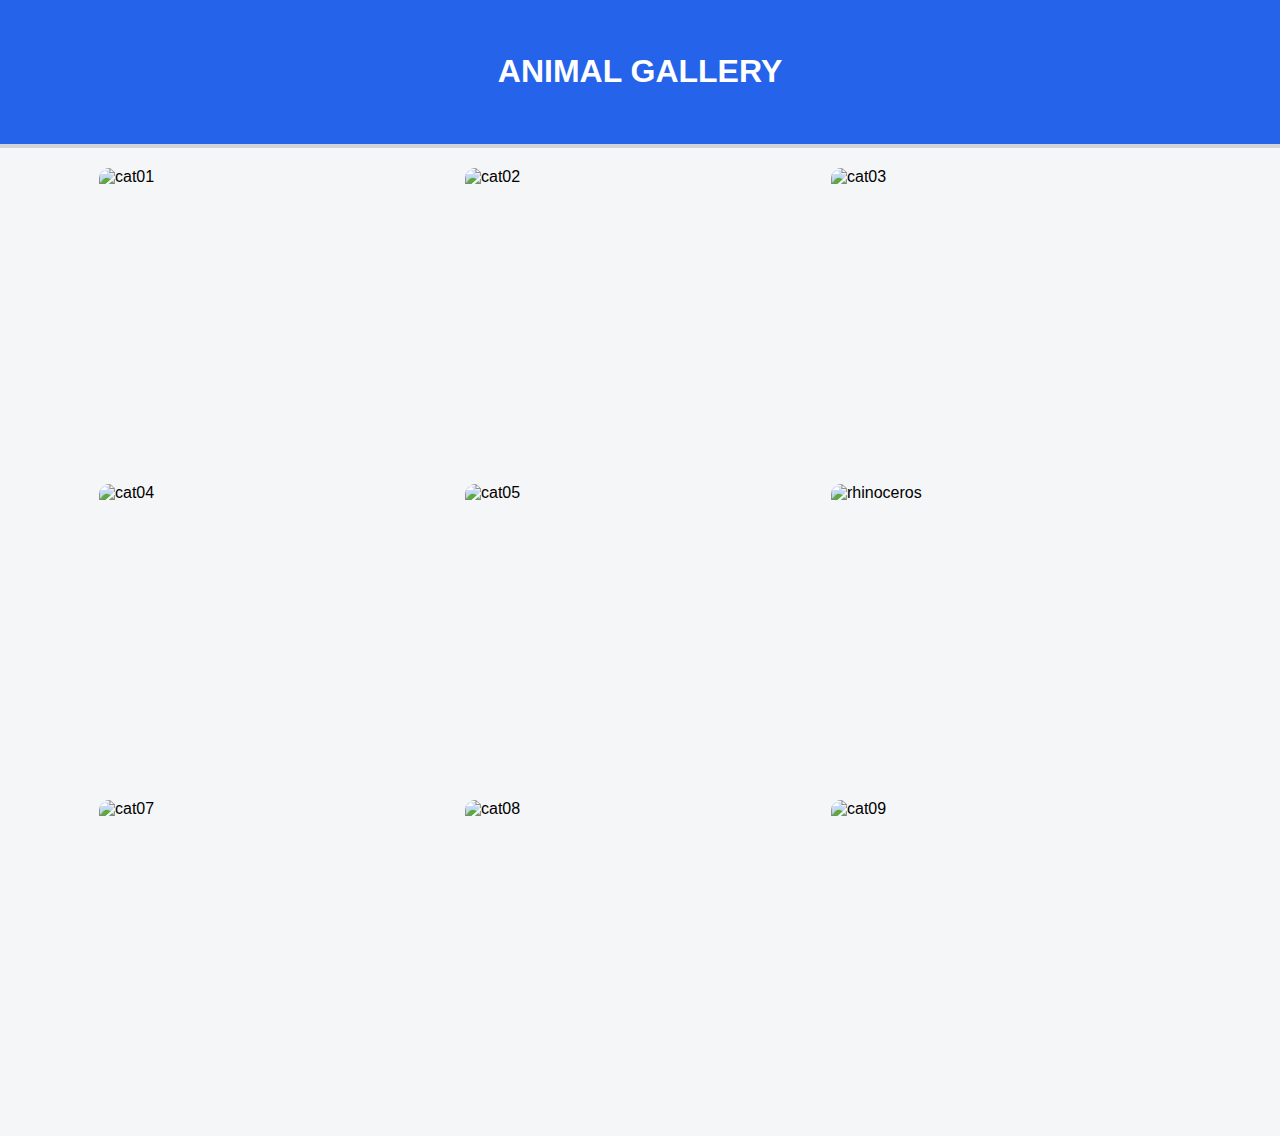
==== index.html @ 3612347c "Rename flexbox-photo-gallery.html to index.html" ====
<!DOCTYPE html>
<html lang="en">
<head>
    <meta charset="UTF-8">
    <meta http-equiv="X-UA-Compatible" content="IE=edge">
    <meta name="viewport" content="width=device-width, initial-scale=1.0">
    <title>Photo Gallery</title>
    <link rel="stylesheet" href="flexbox-photo-gallery.css">
</head>
<body>
    <header class="header">
        <h1>Animal Gallery</h1>
    </header>
    <div class="gallery">
        <img src="https://images.unsplash.com/photo-1595433409683-943ded8e7b1d?auto=format&fit=crop&q=80&w=2722&ixlib=rb-4.0.3&ixid=M3wxMjA3fDB8MHxwaG90by1wYWdlfHx8fGVufDB8fHx8fA%3D%3D" alt="cat01">
        <img src="https://images.unsplash.com/photo-1549480017-d76466a4b7e8?auto=format&fit=crop&q=80&w=2656&ixlib=rb-4.0.3&ixid=M3wxMjA3fDB8MHxwaG90by1wYWdlfHx8fGVufDB8fHx8fA%3D%3D" alt="cat02">
        <img src="https://images.unsplash.com/photo-1546182990-dffeafbe841d?auto=format&fit=crop&q=80&w=2659&ixlib=rb-4.0.3&ixid=M3wxMjA3fDB8MHxwaG90by1wYWdlfHx8fGVufDB8fHx8fA%3D%3D" alt="cat03">
        <img src="https://imgx.parapuan.co/crop/0x0:0x0/x/photo/2021/11/20/istock-175407647jpg-20211120115505.jpg" alt="cat04">
        <img src="https://asset-a.grid.id/crop/0x0:0x0/x/photo/2022/05/15/hippo-gfc2da9c65_1280-1jpg-20220515040648.jpg" alt="cat05">
        <!-- <img src="https://statik.tempo.co/data/2011/03/25/id_69408/69408_620.jpg" alt="rhinoceros"> -->
        <img src="https://images.unsplash.com/photo-1619843255114-29fec250924e?auto=format&fit=crop&q=80&w=3348&ixlib=rb-4.0.3&ixid=M3wxMjA3fDB8MHxwaG90by1wYWdlfHx8fGVufDB8fHx8fA%3D%3D" alt="rhinoceros">
        <img src="https://images.unsplash.com/photo-1573228791953-d6bfa2424b09?auto=format&fit=crop&q=80&w=2848&ixlib=rb-4.0.3&ixid=M3wxMjA3fDB8MHxwaG90by1wYWdlfHx8fGVufDB8fHx8fA%3D%3D" alt="cat07">
        <img src="https://pbs.twimg.com/media/ExGyOwpU8AABKBd.jpg" alt="cat08">
        <img src="https://images.unsplash.com/photo-1575699914911-0027c7b95fb6?auto=format&fit=crop&q=80&w=3271&ixlib=rb-4.0.3&ixid=M3wxMjA3fDB8MHxwaG90by1wYWdlfHx8fGVufDB8fHx8fA%3D%3D" alt="cat09">
    </div>
</body>
</html>
---- flexbox-photo-gallery.css ----
* {
    box-sizing: border-box;
}

body {
    margin: 0;
    font-family: sans-serif;
    background-color: #f5f6f7;
}

.header {
    text-align: center;
    text-transform: uppercase;
    padding: 32px;
    background-color: rgb(37 99 235);
    color: #fff;
    border-bottom: 4px solid rgb(212 212 216);
}

/* .gallery {
    width: 50%;
    border: 5px solid red;
}

img {
    width: 100%;
    padding: 5px;
    border: 5px solid blue;
} */

.gallery {
    display: flex;
    flex-direction: row;
    flex-wrap: wrap;
    justify-content: center;
    align-items: center;
    padding: 20px 10px;
    max-width: 1400px;
    margin: 0 auto;
    gap: 16px;
}

.gallery img {
    width: 100%;
    max-width: 350px;
    height: 300px;
    object-fit: cover;
    border-radius: 10px;
}

.gallery::after {
    content: "";
    width: 350px;
}
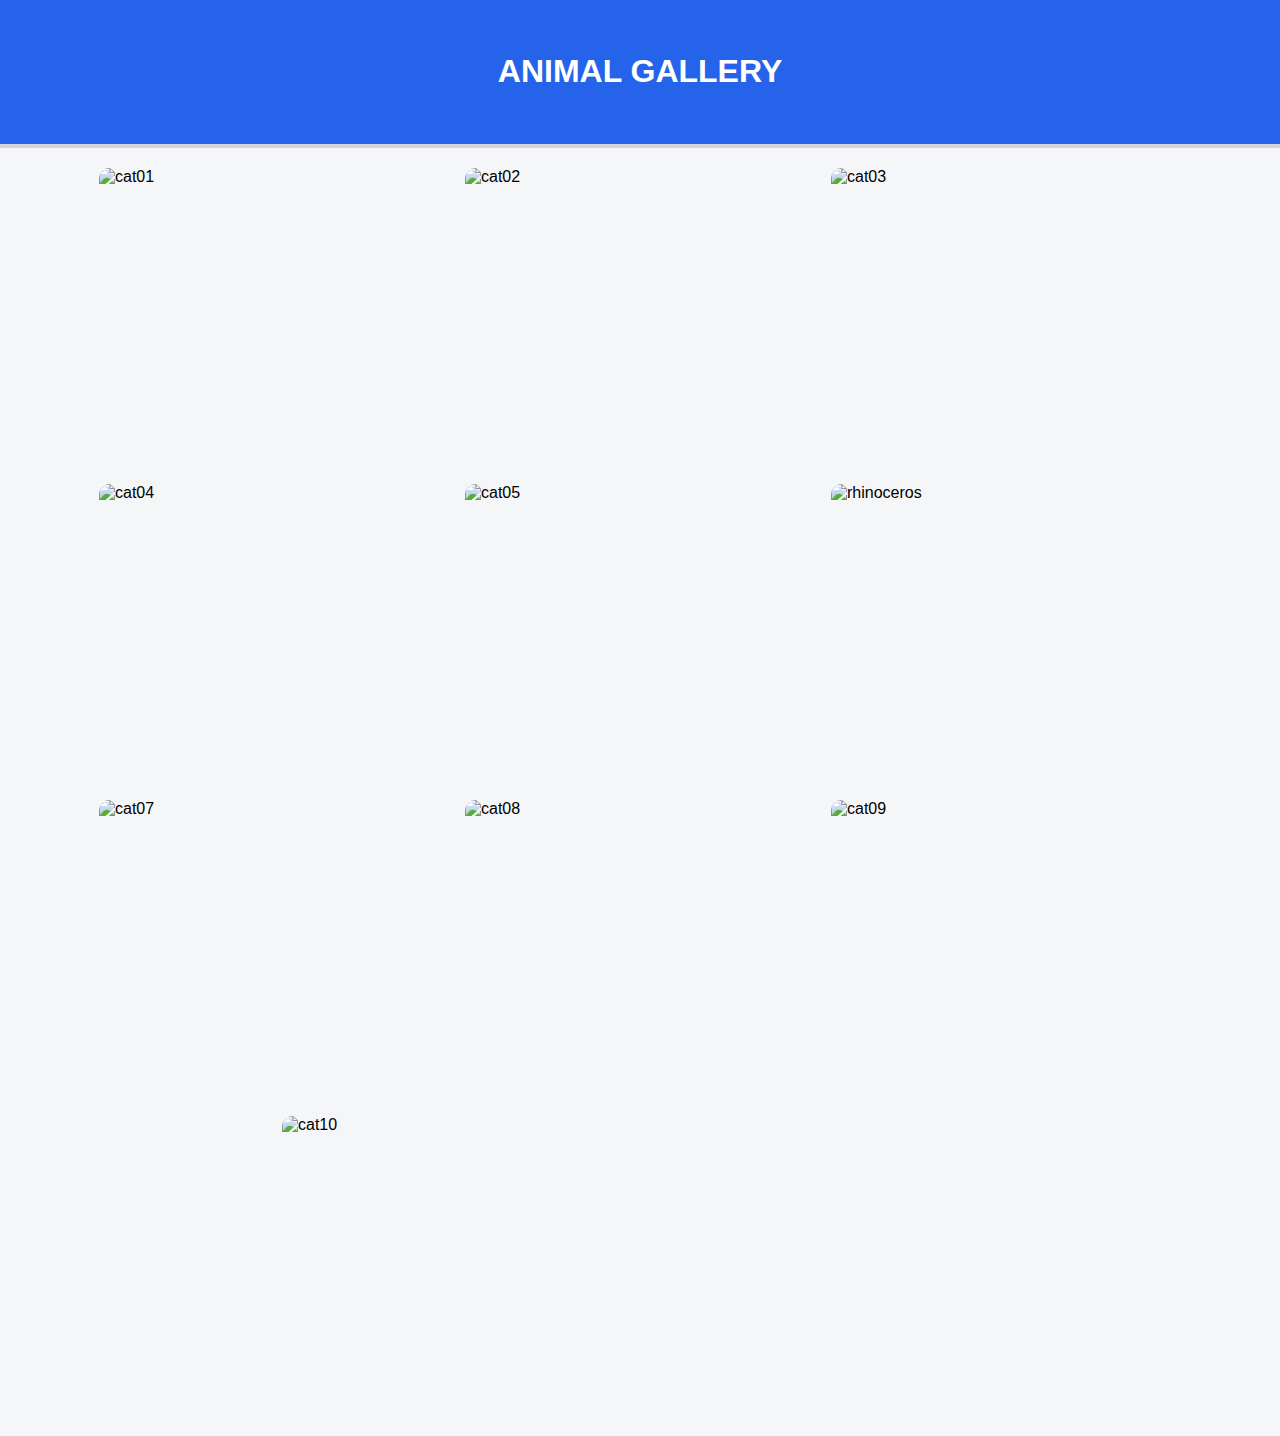
==== commit bb54d955: "Update index.html" ====
--- a/index.html
+++ b/index.html
@@ -22,6 +22,7 @@
         <img src="https://images.unsplash.com/photo-1573228791953-d6bfa2424b09?auto=format&fit=crop&q=80&w=2848&ixlib=rb-4.0.3&ixid=M3wxMjA3fDB8MHxwaG90by1wYWdlfHx8fGVufDB8fHx8fA%3D%3D" alt="cat07">
         <img src="https://pbs.twimg.com/media/ExGyOwpU8AABKBd.jpg" alt="cat08">
         <img src="https://images.unsplash.com/photo-1575699914911-0027c7b95fb6?auto=format&fit=crop&q=80&w=3271&ixlib=rb-4.0.3&ixid=M3wxMjA3fDB8MHxwaG90by1wYWdlfHx8fGVufDB8fHx8fA%3D%3D" alt="cat09">
+        <img src="https://images.unsplash.com/photo-1613514101068-57e1491adb2d?auto=format&fit=crop&q=80&w=3270&ixlib=rb-4.0.3&ixid=M3wxMjA3fDB8MHxwaG90by1wYWdlfHx8fGVufDB8fHx8fA%3D%3D" alt="cat10">
     </div>
 </body>
 </html>
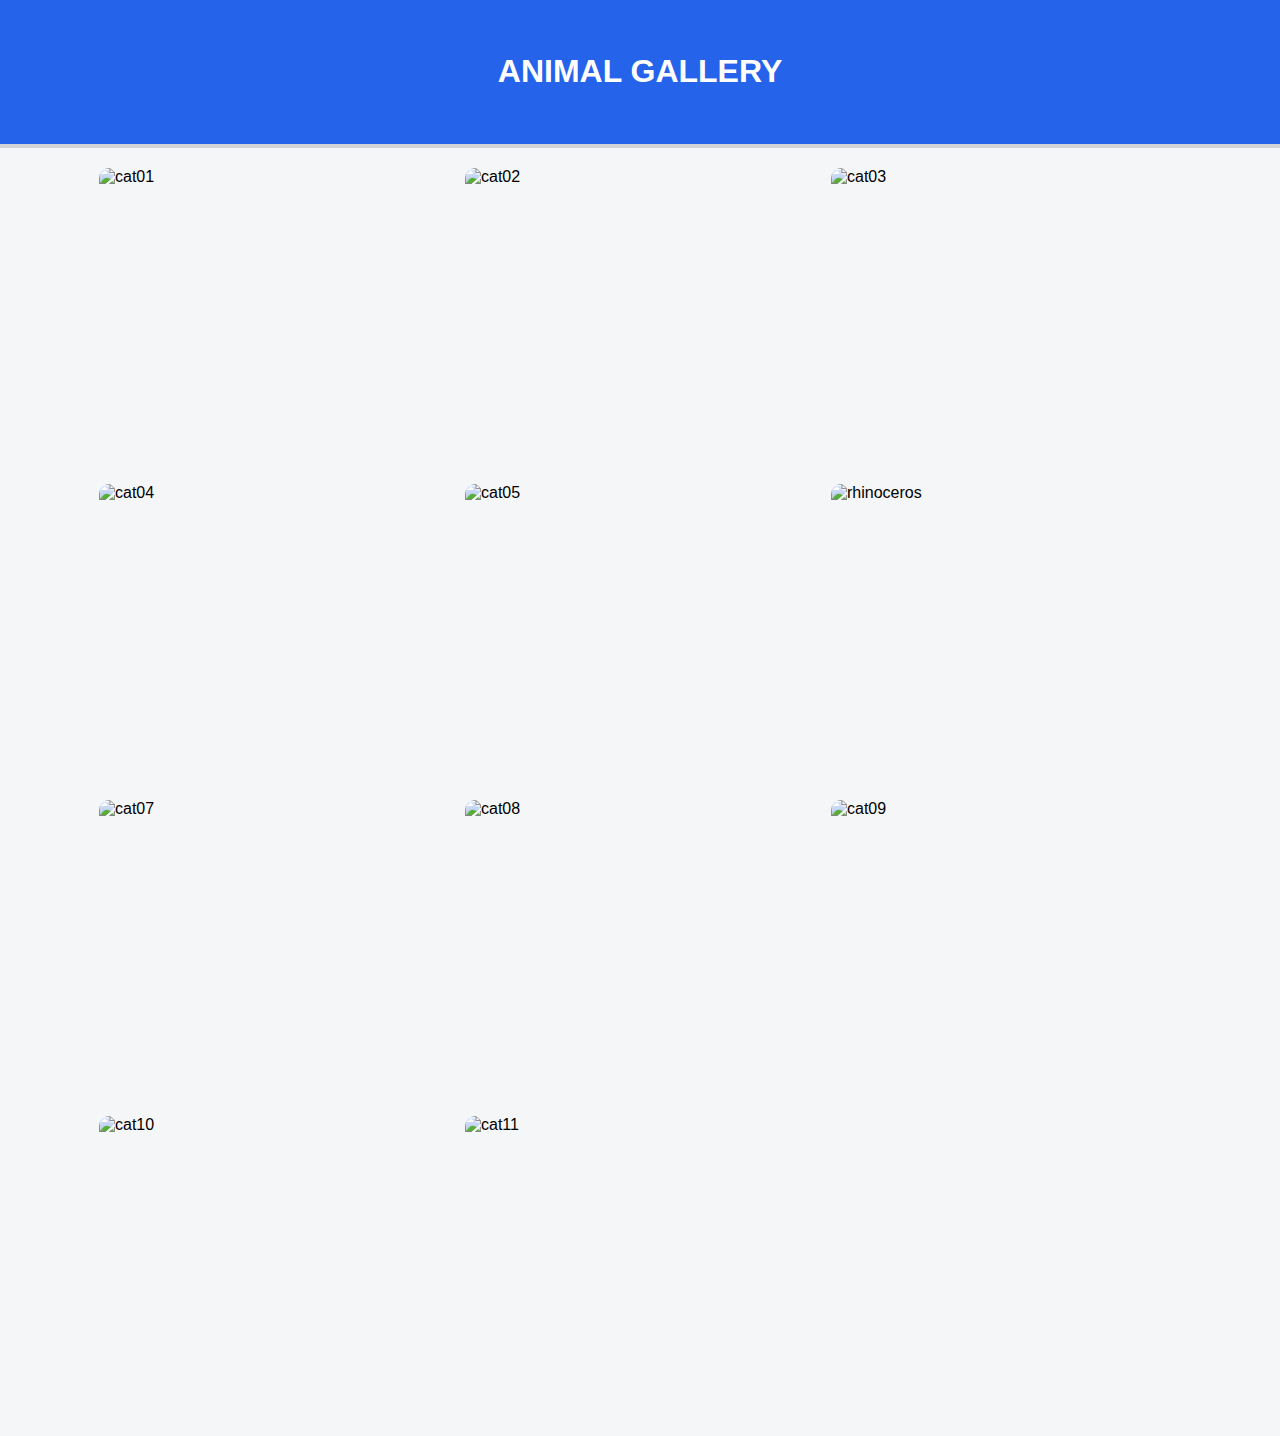
==== commit 05095c94: "add giraffe content" ====
--- a/index.html
+++ b/index.html
@@ -23,6 +23,7 @@
         <img src="https://pbs.twimg.com/media/ExGyOwpU8AABKBd.jpg" alt="cat08">
         <img src="https://images.unsplash.com/photo-1575699914911-0027c7b95fb6?auto=format&fit=crop&q=80&w=3271&ixlib=rb-4.0.3&ixid=M3wxMjA3fDB8MHxwaG90by1wYWdlfHx8fGVufDB8fHx8fA%3D%3D" alt="cat09">
         <img src="https://images.unsplash.com/photo-1613514101068-57e1491adb2d?auto=format&fit=crop&q=80&w=3270&ixlib=rb-4.0.3&ixid=M3wxMjA3fDB8MHxwaG90by1wYWdlfHx8fGVufDB8fHx8fA%3D%3D" alt="cat10">
+        <img src="https://images.unsplash.com/photo-1589306661079-8b34ef390d3e?auto=format&fit=crop&q=80&w=3270&ixlib=rb-4.0.3&ixid=M3wxMjA3fDB8MHxwaG90by1wYWdlfHx8fGVufDB8fHx8fA%3D%3D" alt="cat11">
     </div>
 </body>
 </html>
